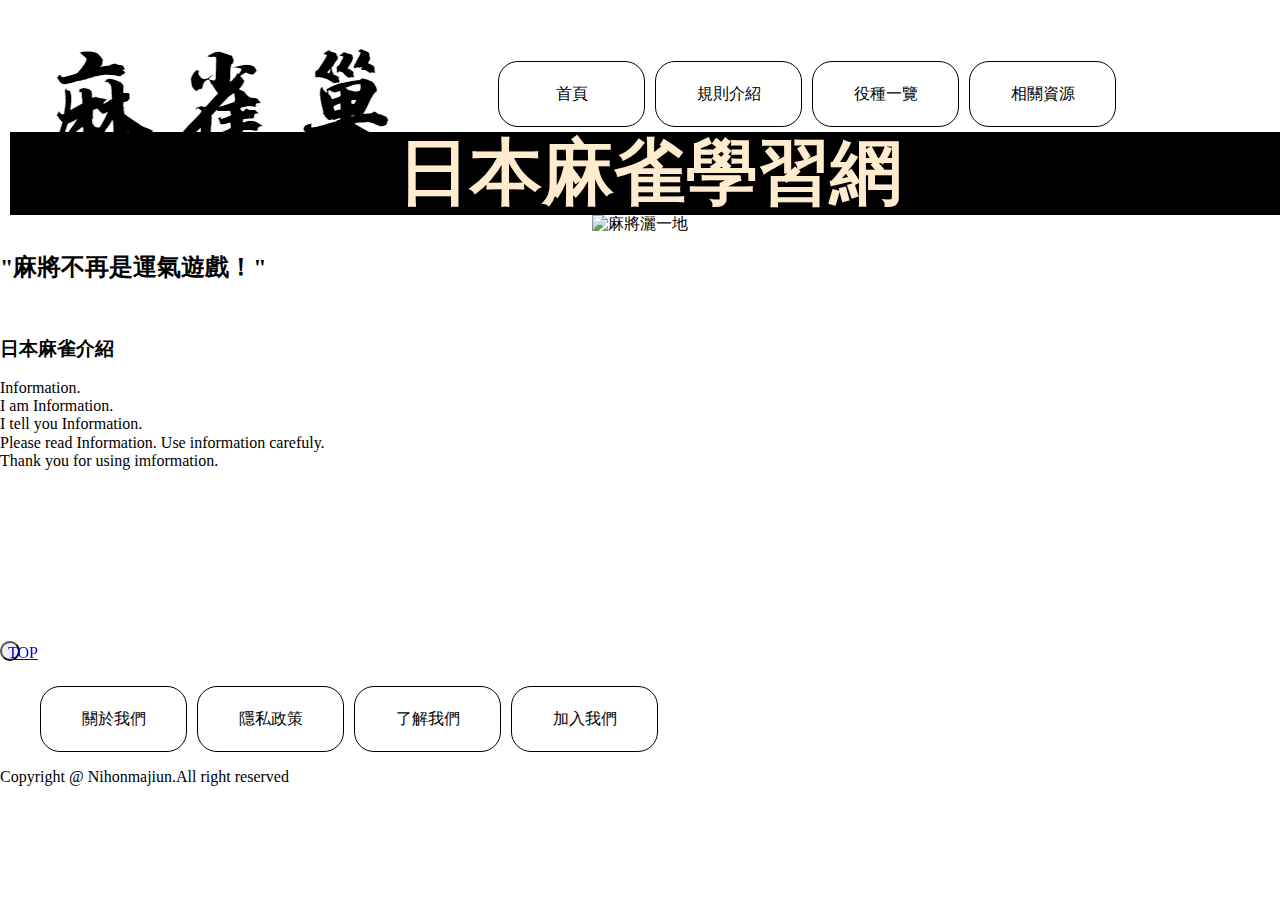
==== Midterm/index/html/index.html @ 7b09e08c "cub3r commit" ====
<!DOCTYPE html>
<html lang="en">

<head>
    <meta charset="UTF-8">
    <meta name="viewport" content="width=device-width, initial-scale=1.0">
    <title>日本麻雀！</title>
    <link rel="stylesheet" href="../css/normalize.css">
    <link rel="stylesheet" href="../css/style.css">
</head>

<body>
    <header>
        <div class="LOGO">
            <!-- <h1>LOGO</h1> -->
            <img src="../images/LOGO.png" alt="麻雀巢">
        </div>
        <!-- <p>"麻將不再是運氣遊戲！"</p> -->
        <nav>
            <ul>
                <li>首頁</li>
                <li>規則介紹</li>
                <li>役種一覽</li>
                <li>相關資源</li>
            </ul>
        </nav>
    </header>

    <article>
        <div class="image">
            <img class="img" src="/index/images/main_majhong.jpg" alt="麻將灑一地" width="1440px" height="830px">
            <h1 class="text">日本麻雀學習網</h1>
        </div>
    </article>
    
    <div>
        <h2>"麻將不再是運氣遊戲！"</h2>
        <div>
            <img src="" alt="">
            <aside>
                <h3>日本麻雀介紹</h3>
                <p>
                    Information. <br>
                    I am Information. <br>
                    I tell you Information. <br>
                    Please read Information. Use information carefuly. <br>
                    Thank you for using imformation. 
                </p>
            </aside>
        </div>
    </div>

    <div>
        <video src=""></video>
    </div>

    <button class="top_butt">
        <a href="#">TOP</a>
    </button>

    <footer>
        <div>
            <nav>
                <ul>
                    <li>關於我們</li>
                    <li>隱私政策</li>
                    <li>了解我們</li>
                    <li>加入我們</li>
                </ul>
            </nav>
            
            <p>
                Copyright @ Nihonmajiun.All right reserved
            </p>
        </div>
    </footer>
</body>
</html>
---- Midterm/index/css/style.css ----
body{
    max-width: 1440px;
}
/* 標題設定 */
header{
    display: inline-flex;
}
h1{
    font-size: 72px;
}
nav{
    margin-top: 45px;
}
ul{
    display: flex;
}
li{
    /* 設定外框 */
    border: black 1px solid;
    border-radius: 20px;
    width: 145px;
    height: 64px;
    
    /* 設定字站的空間 */
    line-height: 64px;
    list-style-type: none;
    margin-right: 10px;
    text-align: center;
}

/* 內文設定 */
.image{
    position: relative;
    text-align: center;
}

.text{
    position: absolute;
    text-align: center;

    width: 100%;
    margin: 10px;
    bottom: 50%;
    left: auto;
    background-color: black;
    color: blanchedalmond;
}

/* 設定至頂按鈕 */
.top_butt{
    position: fixed;
    height: 20px;
    width: 20px;
    border-radius: 10px;
}
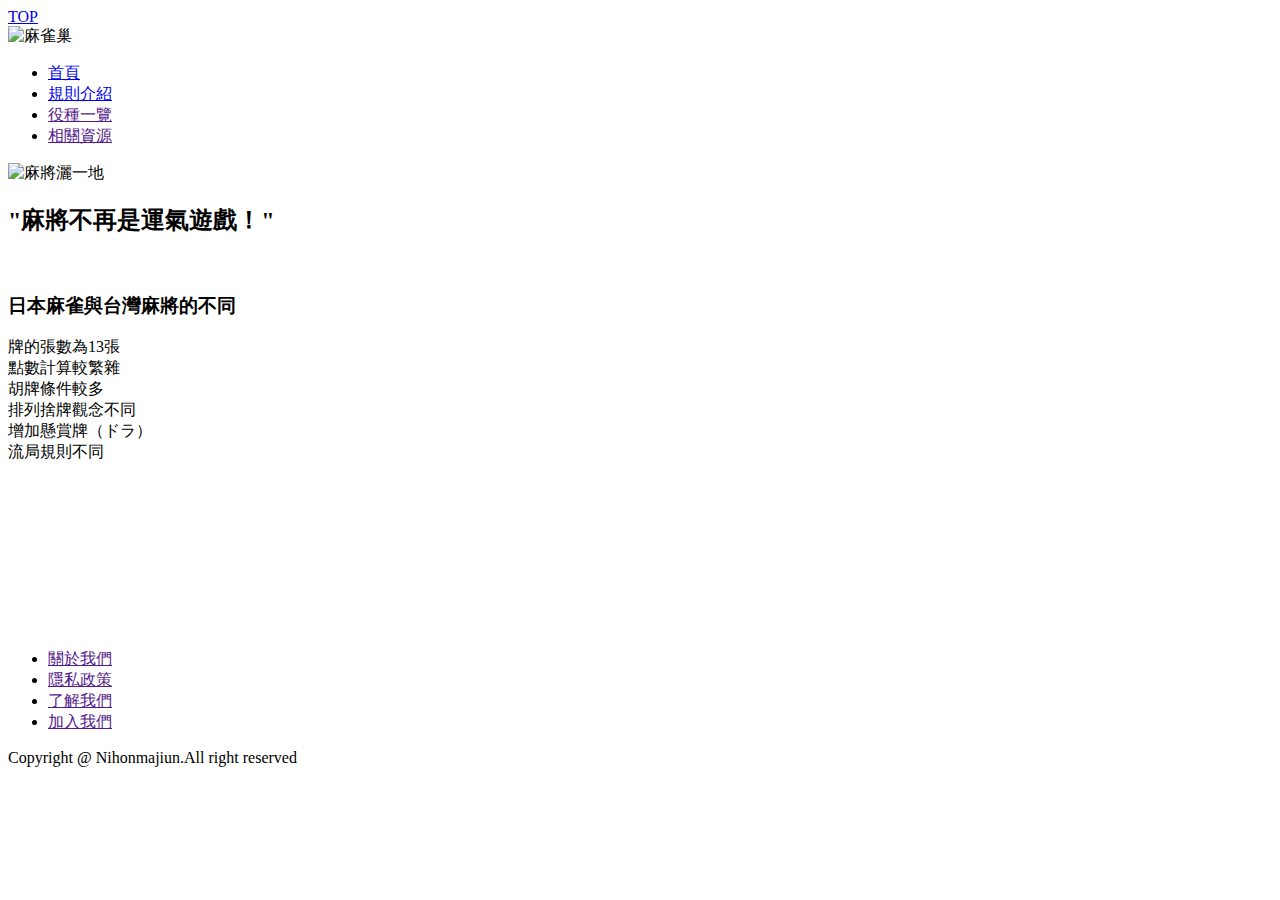
==== commit ddd5750f: "cub3r commit" ====
--- a/Midterm/index/html/index.html
+++ b/Midterm/index/html/index.html
@@ -4,47 +4,56 @@
 <head>
     <meta charset="UTF-8">
     <meta name="viewport" content="width=device-width, initial-scale=1.0">
-    <title>日本麻雀！</title>
-    <link rel="stylesheet" href="../css/normalize.css">
-    <link rel="stylesheet" href="../css/style.css">
+    <title>麻雀的窩！</title>
+    <link rel="stylesheet" href="/index/css/normalize.css">
+    <link rel="stylesheet" href="/index/css/index.css">
 </head>
 
-<body>
-    <header>
+<body class="container">
+    <div class="container">
+        <div class="top_butt">
+            <a href="#">TOP</a>
+        </div>
+    </div>
+    
+    <header class="header">
         <div class="LOGO">
             <!-- <h1>LOGO</h1> -->
-            <img src="../images/LOGO.png" alt="麻雀巢">
+            <img src="/index/images/LOGO.png" alt="麻雀巢" class="LOGO">
         </div>
         <!-- <p>"麻將不再是運氣遊戲！"</p> -->
-        <nav>
-            <ul>
-                <li>首頁</li>
-                <li>規則介紹</li>
-                <li>役種一覽</li>
-                <li>相關資源</li>
+        <nav class="head_nav">
+            <ul class="head_buttons">
+                <li class="head_butt"><a class="head_butt_text" href="/index/html/index.html">首頁</a></li>
+                <li class="head_butt"><a class="head_butt_text" href="/rules/rules.html">規則介紹</a></li>
+                <li class="head_butt"><a class="head_butt_text" href="">役種一覽</a></li>
+                <li class="head_butt"><a class="head_butt_text" href="">相關資源</a></li>
             </ul>
         </nav>
     </header>
 
     <article>
         <div class="image">
-            <img class="img" src="/index/images/main_majhong.jpg" alt="麻將灑一地" width="1440px" height="830px">
-            <h1 class="text">日本麻雀學習網</h1>
+            <img class="img" src="/index/images/main_majhong.jpg" alt="麻將灑一地" width="1240px" height="618px">
+            <!-- <h1 class="text">日本麻雀學習網</h1> -->
         </div>
     </article>
     
-    <div>
-        <h2>"麻將不再是運氣遊戲！"</h2>
+    <div class="intro">
+        <h2 class="intro_line">"麻將不再是運氣遊戲！"</h2>
         <div>
             <img src="" alt="">
             <aside>
-                <h3>日本麻雀介紹</h3>
+                <div>
+                    <h3>日本麻雀與台灣麻將的不同</h3>
+                </div>
                 <p>
-                    Information. <br>
-                    I am Information. <br>
-                    I tell you Information. <br>
-                    Please read Information. Use information carefuly. <br>
-                    Thank you for using imformation. 
+                    牌的張數為13張<br>
+                    點數計算較繁雜<br>
+                    胡牌條件較多<br>
+                    排列捨牌觀念不同<br>
+                    增加懸賞牌（ドラ）<br>
+                    流局規則不同
                 </p>
             </aside>
         </div>
@@ -54,18 +63,14 @@
         <video src=""></video>
     </div>
 
-    <button class="top_butt">
-        <a href="#">TOP</a>
-    </button>
-
     <footer>
-        <div>
-            <nav>
-                <ul>
-                    <li>關於我們</li>
-                    <li>隱私政策</li>
-                    <li>了解我們</li>
-                    <li>加入我們</li>
+        <div class="footer">
+            <nav class="foot_nav">
+                <ul class="foot_buttons">
+                    <li class="foot_butt"><a class="foot_butt_text" href="">關於我們</a></li>
+                    <li class="foot_butt"><a class="foot_butt_text" href="">隱私政策</a></li>
+                    <li class="foot_butt"><a class="foot_butt_text" href="">了解我們</a></li>
+                    <li class="foot_butt"><a class="foot_butt_text" href="">加入我們</a></li>
                 </ul>
             </nav>
             
